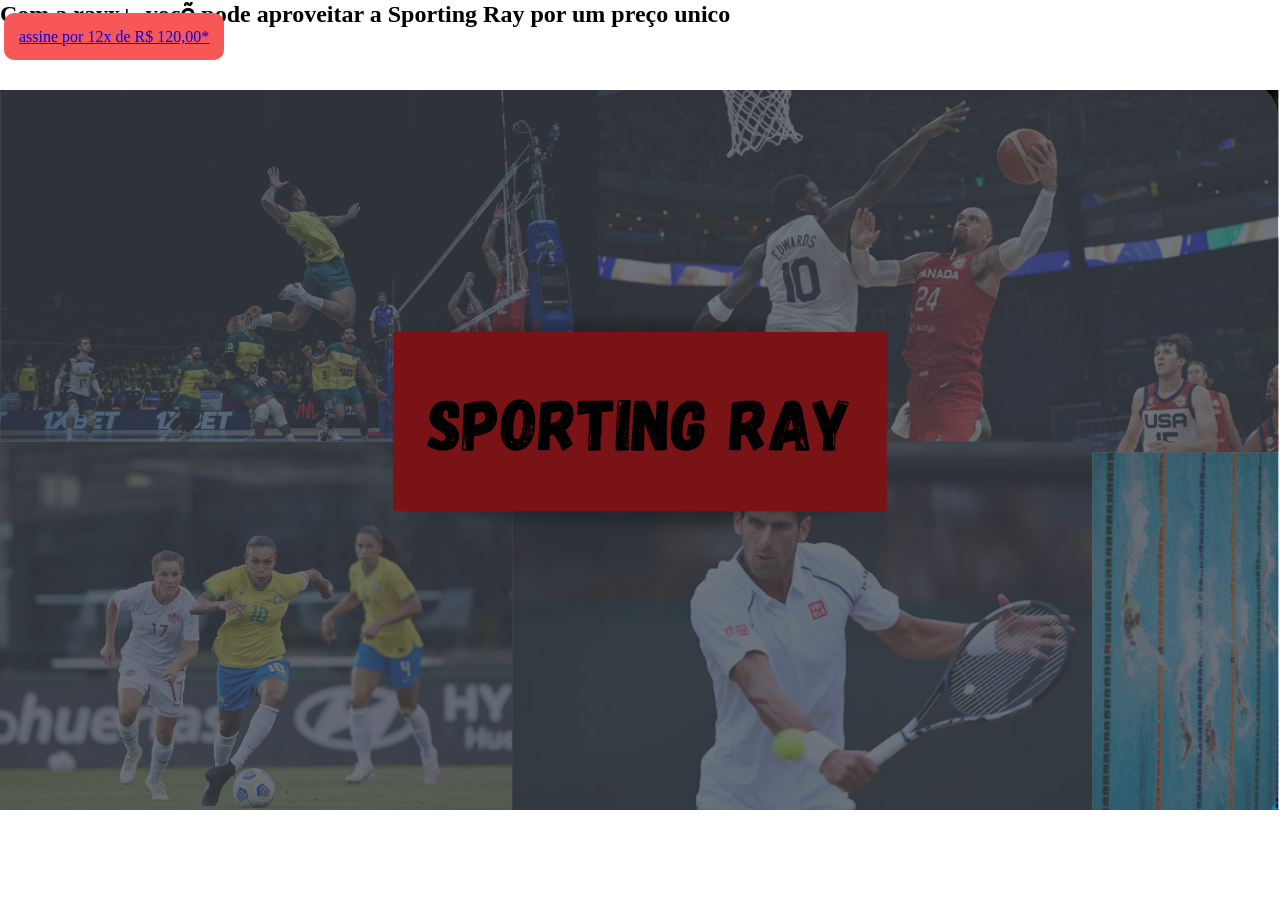
==== ray/index.html @ 0c9ebeb3 "Add files via upload" ====
<!DOCTYPE html>
<html lang="en">
<head>
    <meta charset="UTF-8">
    <meta http-equiv="X-UA-Compatible" content="IE=edge">
    <meta name="viewport" content="width=device-width, initial-scale=1.0">
    <title>Document</title>
    <link rel="stylesheet" href="style.css">
</head>
<body>
    <section class="container principal">
            <h1>Com a rayx+, vocẽ pode aproveitar a Sporting Ray por um preço unico</h1>
            <img src="" alt="">
            <a href="#" class="container_botao">assine por 12x de R$ 120,00*</a>
   </section>
</body>
</html>
---- ray/style.css ----
* {
    margin: 0;
    padding: 0;
}
:root {
   --branco-pricipal: #fff;
   --cinza-secundario: #c0c0c0;
   --botao-azul:#167bf7;
   --cor-de-fundo:#00030c;
}
.principal {
    background-image: url('sportingray.png');
    background-repeat: no-repeat;
    background-size: contain;
    background-position: center;
   height: 600px;
}

.container {
    height: 100vh;
}

.container_botao {
    background-color: #f85757;
    border-radius: 10px;
    padding: 15px;
}
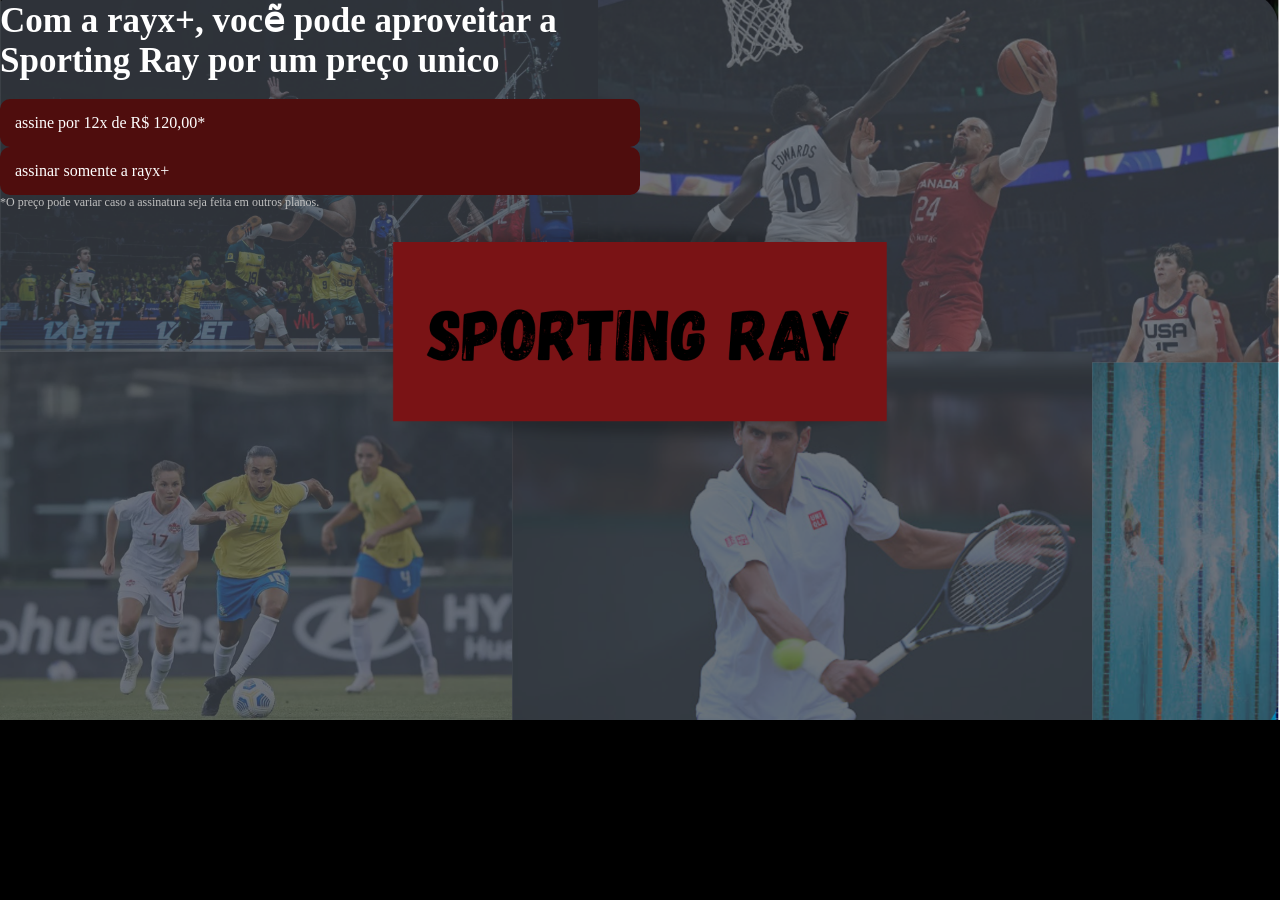
==== commit 24cd1fdb: "Add files via upload" ====
--- a/ray/index.html
+++ b/ray/index.html
@@ -9,9 +9,13 @@
 </head>
 <body>
     <section class="container principal">
-            <h1>Com a rayx+, vocẽ pode aproveitar a Sporting Ray por um preço unico</h1>
+        <div>
+            <h1 class="container_titulo">Com a rayx+, vocẽ pode aproveitar a Sporting Ray por um preço unico</h1>
             <img src="" alt="">
             <a href="#" class="container_botao">assine por 12x de R$ 120,00*</a>
+            <a href="#" class="container_botao botao_seundario">assinar somente a rayx+</a>
+            <p class="container_aviso">*O preço pode variar caso a assinatura seja feita em outros planos.</p>
+        </div>
    </section>
 </body>
 </html>
--- a/ray/style.css
+++ b/ray/style.css
@@ -8,20 +8,40 @@
    --botao-azul:#167bf7;
    --cor-de-fundo:#00030c;
 }
+body {
+    background-color: #000;
+    color: var(--branco-pricipal);
+
+}
 .principal {
     background-image: url('sportingray.png');
     background-repeat: no-repeat;
     background-size: contain;
-    background-position: center;
-   height: 600px;
 }
 
 .container {
     height: 100vh;
+    display: grid;
+    grid-template-columns: 50% 50%;
 }
 
 .container_botao {
-    background-color: #f85757;
+    background-color: #4f0d0d;
     border-radius: 10px;
     padding: 15px;
+    color: var(--branco-pricipal);
+    display: block;
+    text-decoration: none;
+}
+.botao_secundario {
+    background-color: transparent;
+    border: 2px solid var(--branco-pricipal);
+}
+.container_aviso {
+    font-size: 12px;
+    color: var(--cinza-secundario);
+}
+.container_titulo {
+    font-size: 35px;
+    font-weight: 700;
 }
